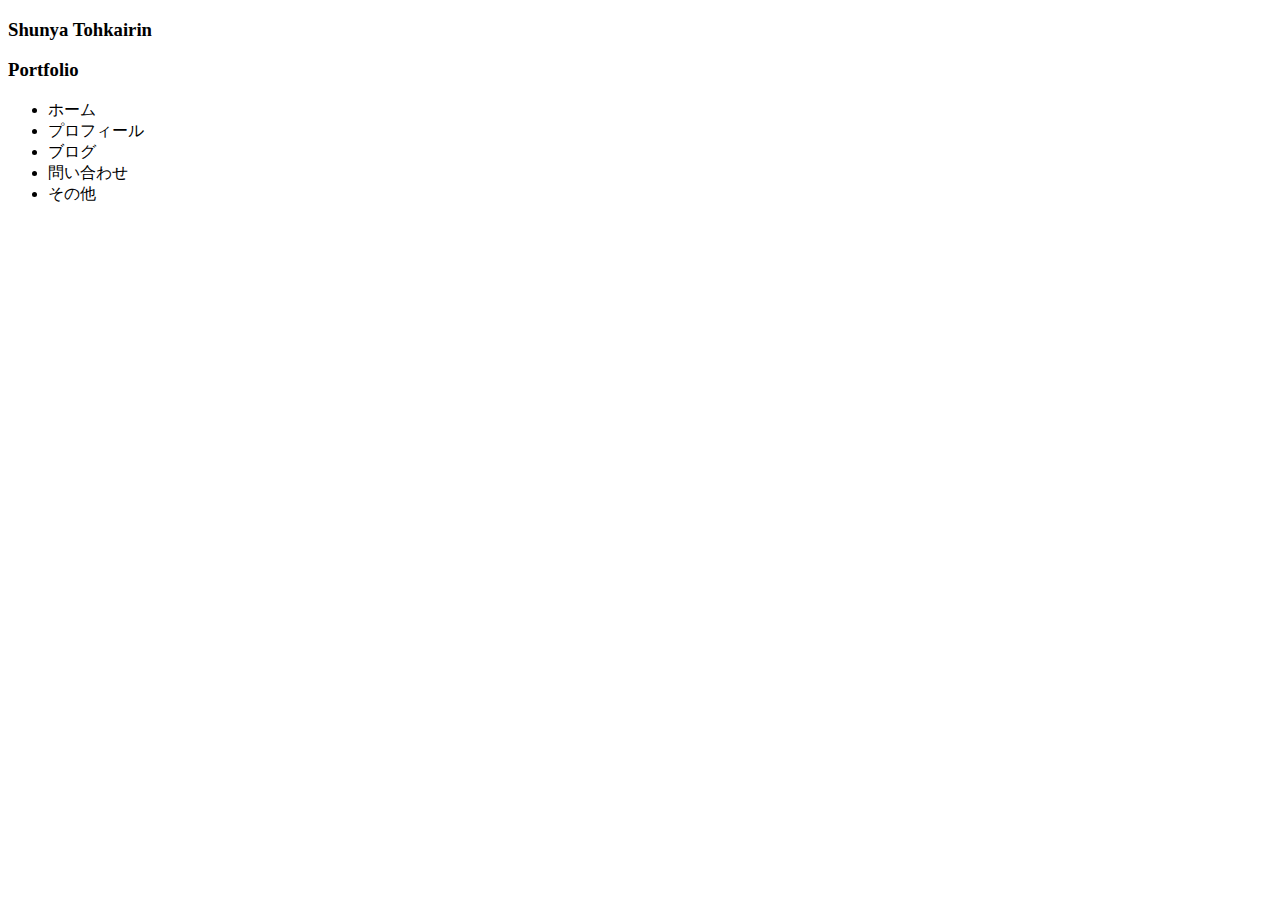
==== index.html @ f02d3735 "Create index.html" ====
<!DOCTYPE html>
<html>
  <head>
    <meta charset="utf-8">
    <title>mystyle</title>
    <link rel="stylesheet" href="stylesheet.css">
  </head>
  <body>
   <header>
       <div class="container">
        <div class="header-logo">
            <h3>Shunya Tohkairin</h3>
            <h3>Portfolio</h3>
        </div>
   </header>
   <div class="menu">
    <div class="container">
     <div class="menu-list">
     <ul>
        <li>ホーム</li>
        <li>プロフィール</li>
        <li>ブログ</li>
        <li>問い合わせ</li>
        <li>その他</li>
     </ul>
     </div>
    </div>
   </div>
   <div class=""></div>
    
   <footer></footer>  
  </body>
</html>
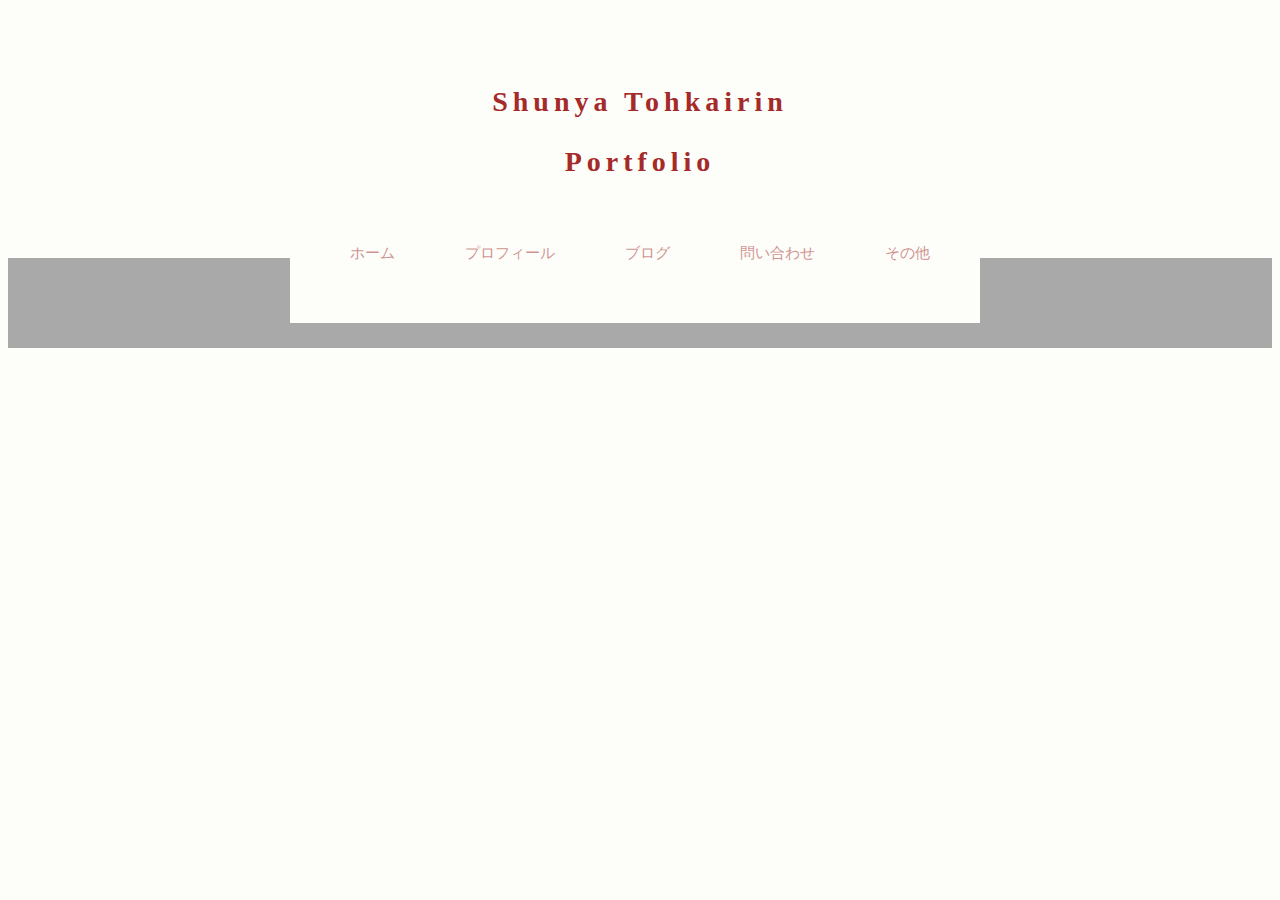
==== commit f87afb1e: "Update index.html" ====
--- a/index.html
+++ b/index.html
@@ -26,6 +26,9 @@
      </div>
     </div>
    </div>
+   <div class="main">
+
+   </div>
    <div class=""></div>
     
    <footer></footer>  
--- a/stylesheet.css
+++ b/stylesheet.css
@@ -0,0 +1,72 @@
+
+*{
+ background-color:#fdfdf9;
+}
+li{
+    list-style:none;
+}
+header{
+    height: 150px;
+    color:brown;
+    text-align:center;
+    padding-top:50px;
+}
+.container{
+    width:700px;
+    margin:0 auto;
+}
+.header-logo h3{
+    font-size:28px;
+    text-align:center;
+    letter-spacing:5px;
+}
+.menu{
+    padding-bottom:50px
+}
+.menu-list li{
+    float:left;
+    padding:20px 50px 60px 20px;
+    font-size:15px;
+    opacity:0.5;
+    text-align:center;
+    color:brown;
+    display:inline;
+}
+.menu-list{
+    float:left;
+}
+.menu li:hover{
+opacity:1;
+cursor:pointer;
+}
+h1{
+    text-align:center;
+    font-size:18px;
+    color:brown;
+    padding-bottom:70px;
+}
+h2{
+    font-size:15px;
+    color:brown;
+    border-bottom:1px solid #8a8e8a;
+    margin-bottom:20px;
+    opacity:0.5;
+}
+h2:hover{
+    opacity:1;
+}
+.profile{
+    height:1900px;
+}
+.heading{
+    height:200px;
+    padding-bottom:50px;
+}
+footer{
+    height:90px;
+    background-color:darkgray;
+}
+.footer-logo    {
+    text-align: center;
+    padding:5px;
+}
